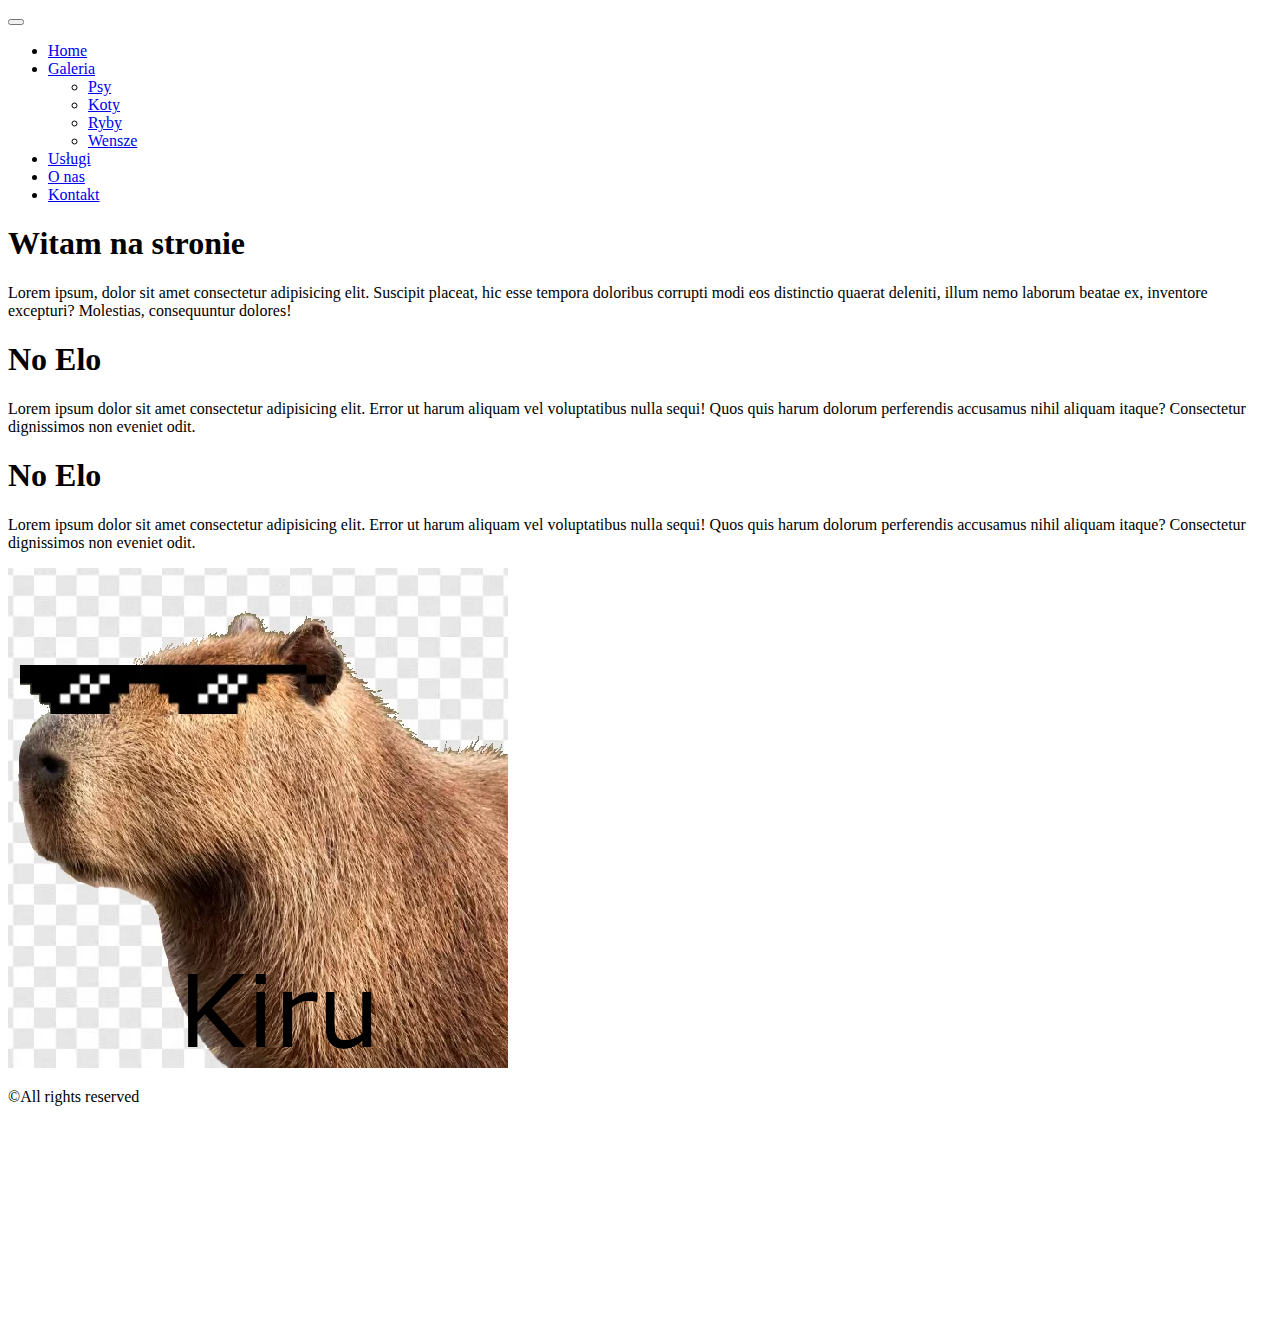
==== index.html @ 4735a992 "Add files via upload" ====
<!DOCTYPE html>
<html lang="pl">

<head>
    <meta charset="UTF-8">
    <meta http-equiv="X-UA-Compatible" content="IE=edge">
    <meta name="viewport" content="width=device-width, initial-scale=1.0">
    <link href="https://cdn.jsdelivr.net/npm/bootstrap@5.3.0-alpha1/dist/css/bootstrap.min.css" rel="stylesheet"
        integrity="sha384-GLhlTQ8iRABdZLl6O3oVMWSktQOp6b7In1Zl3/Jr59b6EGGoI1aFkw7cmDA6j6gD" crossorigin="anonymous">
    <link rel="stylesheet" href="STYLES/style.css">
    <script src="https://cdn.jsdelivr.net/npm/bootstrap@5.3.0-alpha1/dist/js/bootstrap.bundle.min.js"
        integrity="sha384-w76AqPfDkMBDXo30jS1Sgez6pr3x5MlQ1ZAGC+nuZB+EYdgRZgiwxhTBTkF7CXvN" crossorigin="anonymous">
    </script>
    <title>Document</title>
</head>

<body>
    <nav class="navbar navbar-expand-lg fixed-top">
        <div class="container-fluid">
            <button class="navbar-toggler" type="button" data-bs-toggle="collapse" data-bs-target="#navbarNavDropdown"
                aria-controls="navbarNavDropdown" aria-expanded="false" aria-label="Toggle navigation">
                <span class="navbar-toggler-icon"></span>
            </button>
            <div class="collapse navbar-collapse justify-content-center" id="navbarNavDropdown">
                <ul class="navbar-nav">
                    <li class="nav-item">
                        <a class="nav-link active" aria-current="page" href="index.html">Home</a>
                    </li>
                    <li class="nav-item dropdown">
                        <a class="nav-link dropdown-toggle" href="#" role="button" data-bs-toggle="dropdown"
                            aria-expanded="false">
                            Galeria
                        </a>
                        <ul class="dropdown-menu">
                            <li><a class="dropdown-item" href="psy.html">Psy</a></li>
                            <li><a class="dropdown-item" href="koty.html">Koty</a></li>
                            <li><a class="dropdown-item" href="ryby.html">Ryby</a></li>
                            <li><a class="dropdown-item" href="wensze.html">Wensze</a></li>
                        </ul>
                    </li>
                    <li class="nav-item">
                        <a class="nav-link active" href="#">Usługi</a>
                    </li>
                    <li class="nav-item">
                        <a class="nav-link active" href="#">O nas</a>
                    </li>
                    <li class="nav-item">
                        <a class="nav-link active" href="kontakt.html">Kontakt</a>
                    </li>
                </ul>
            </div>
        </div>
    </nav>
    <section id="baner">
        <div>
            <h1>Witam na stronie</h1>
            <p>Lorem ipsum, dolor sit amet consectetur adipisicing elit. Suscipit placeat, hic esse tempora doloribus
                corrupti modi eos distinctio quaerat deleniti, illum nemo laborum beatae ex, inventore excepturi?
                Molestias, consequuntur dolores!</p>
        </div>
    </section>

    <section class="cos">
        <div>
            <h1>No Elo</h1>
            <p>Lorem ipsum dolor sit amet consectetur adipisicing elit. Error ut harum aliquam vel voluptatibus nulla
                sequi! Quos quis harum dolorum perferendis accusamus nihil aliquam itaque? Consectetur dignissimos non
                eveniet odit.</p>
        </div>
    </section>

    <section class="cos">
        <div>
            <h1>No Elo</h1>
            <p>Lorem ipsum dolor sit amet consectetur adipisicing elit. Error ut harum aliquam vel voluptatibus nulla
                sequi! Quos quis harum dolorum perferendis accusamus nihil aliquam itaque? Consectetur dignissimos non
                eveniet odit.</p>
        </div>
    </section>
    <footer>
        <section>
            <a href="index.html"><img src="IMG/logo.png" alt="logo"></a>
        </section>
        <section>
            <p>©All rights reserved</p>
        </section>
        <section>
            <div>
                <a href="https://github.com/NotKiru" target="_blank">
                    <svg xmlns="http://www.w3.org/2000/svg" width="64" height="64" fill="white" class="bi bi-github"
                        viewBox="0 0 16 16">
                        <path
                            d="M8 0C3.58 0 0 3.58 0 8c0 3.54 2.29 6.53 5.47 7.59.4.07.55-.17.55-.38 0-.19-.01-.82-.01-1.49-2.01.37-2.53-.49-2.69-.94-.09-.23-.48-.94-.82-1.13-.28-.15-.68-.52-.01-.53.63-.01 1.08.58 1.23.82.72 1.21 1.87.87 2.33.66.07-.52.28-.87.51-1.07-1.78-.2-3.64-.89-3.64-3.95 0-.87.31-1.59.82-2.15-.08-.2-.36-1.02.08-2.12 0 0 .67-.21 2.2.82.64-.18 1.32-.27 2-.27.68 0 1.36.09 2 .27 1.53-1.04 2.2-.82 2.2-.82.44 1.1.16 1.92.08 2.12.51.56.82 1.27.82 2.15 0 3.07-1.87 3.75-3.65 3.95.29.25.54.73.54 1.48 0 1.07-.01 1.93-.01 2.2 0 .21.15.46.55.38A8.012 8.012 0 0 0 16 8c0-4.42-3.58-8-8-8z" />
                    </svg>
                </a>
            </div>
            <div>
                <a href="https://www.youtube.com/channel/UCNQCin-bILQF0PnC3XQ0C5Q" target="_blank">
                    <svg xmlns="http://www.w3.org/2000/svg" width="64" height="64" fill="white" class="bi bi-youtube"
                        viewBox="0 0 16 16">
                        <path
                            d="M8.051 1.999h.089c.822.003 4.987.033 6.11.335a2.01 2.01 0 0 1 1.415 1.42c.101.38.172.883.22 1.402l.01.104.022.26.008.104c.065.914.073 1.77.074 1.957v.075c-.001.194-.01 1.108-.082 2.06l-.008.105-.009.104c-.05.572-.124 1.14-.235 1.558a2.007 2.007 0 0 1-1.415 1.42c-1.16.312-5.569.334-6.18.335h-.142c-.309 0-1.587-.006-2.927-.052l-.17-.006-.087-.004-.171-.007-.171-.007c-1.11-.049-2.167-.128-2.654-.26a2.007 2.007 0 0 1-1.415-1.419c-.111-.417-.185-.986-.235-1.558L.09 9.82l-.008-.104A31.4 31.4 0 0 1 0 7.68v-.123c.002-.215.01-.958.064-1.778l.007-.103.003-.052.008-.104.022-.26.01-.104c.048-.519.119-1.023.22-1.402a2.007 2.007 0 0 1 1.415-1.42c.487-.13 1.544-.21 2.654-.26l.17-.007.172-.006.086-.003.171-.007A99.788 99.788 0 0 1 7.858 2h.193zM6.4 5.209v4.818l4.157-2.408L6.4 5.209z" />
                    </svg>
                </a>
            </div>
            <div>
                <a href="https://twitter.com/KacperKwarta2" target="_blank">
                    <svg xmlns="http://www.w3.org/2000/svg" width="64" height="64" fill="white" class="bi bi-twitter"
                        viewBox="0 0 16 16">
                        <path
                            d="M5.026 15c6.038 0 9.341-5.003 9.341-9.334 0-.14 0-.282-.006-.422A6.685 6.685 0 0 0 16 3.542a6.658 6.658 0 0 1-1.889.518 3.301 3.301 0 0 0 1.447-1.817 6.533 6.533 0 0 1-2.087.793A3.286 3.286 0 0 0 7.875 6.03a9.325 9.325 0 0 1-6.767-3.429 3.289 3.289 0 0 0 1.018 4.382A3.323 3.323 0 0 1 .64 6.575v.045a3.288 3.288 0 0 0 2.632 3.218 3.203 3.203 0 0 1-.865.115 3.23 3.23 0 0 1-.614-.057 3.283 3.283 0 0 0 3.067 2.277A6.588 6.588 0 0 1 .78 13.58a6.32 6.32 0 0 1-.78-.045A9.344 9.344 0 0 0 5.026 15z" />
                    </svg>
                </a>
            </div>
        </section>
    </footer>
</body>

</html>
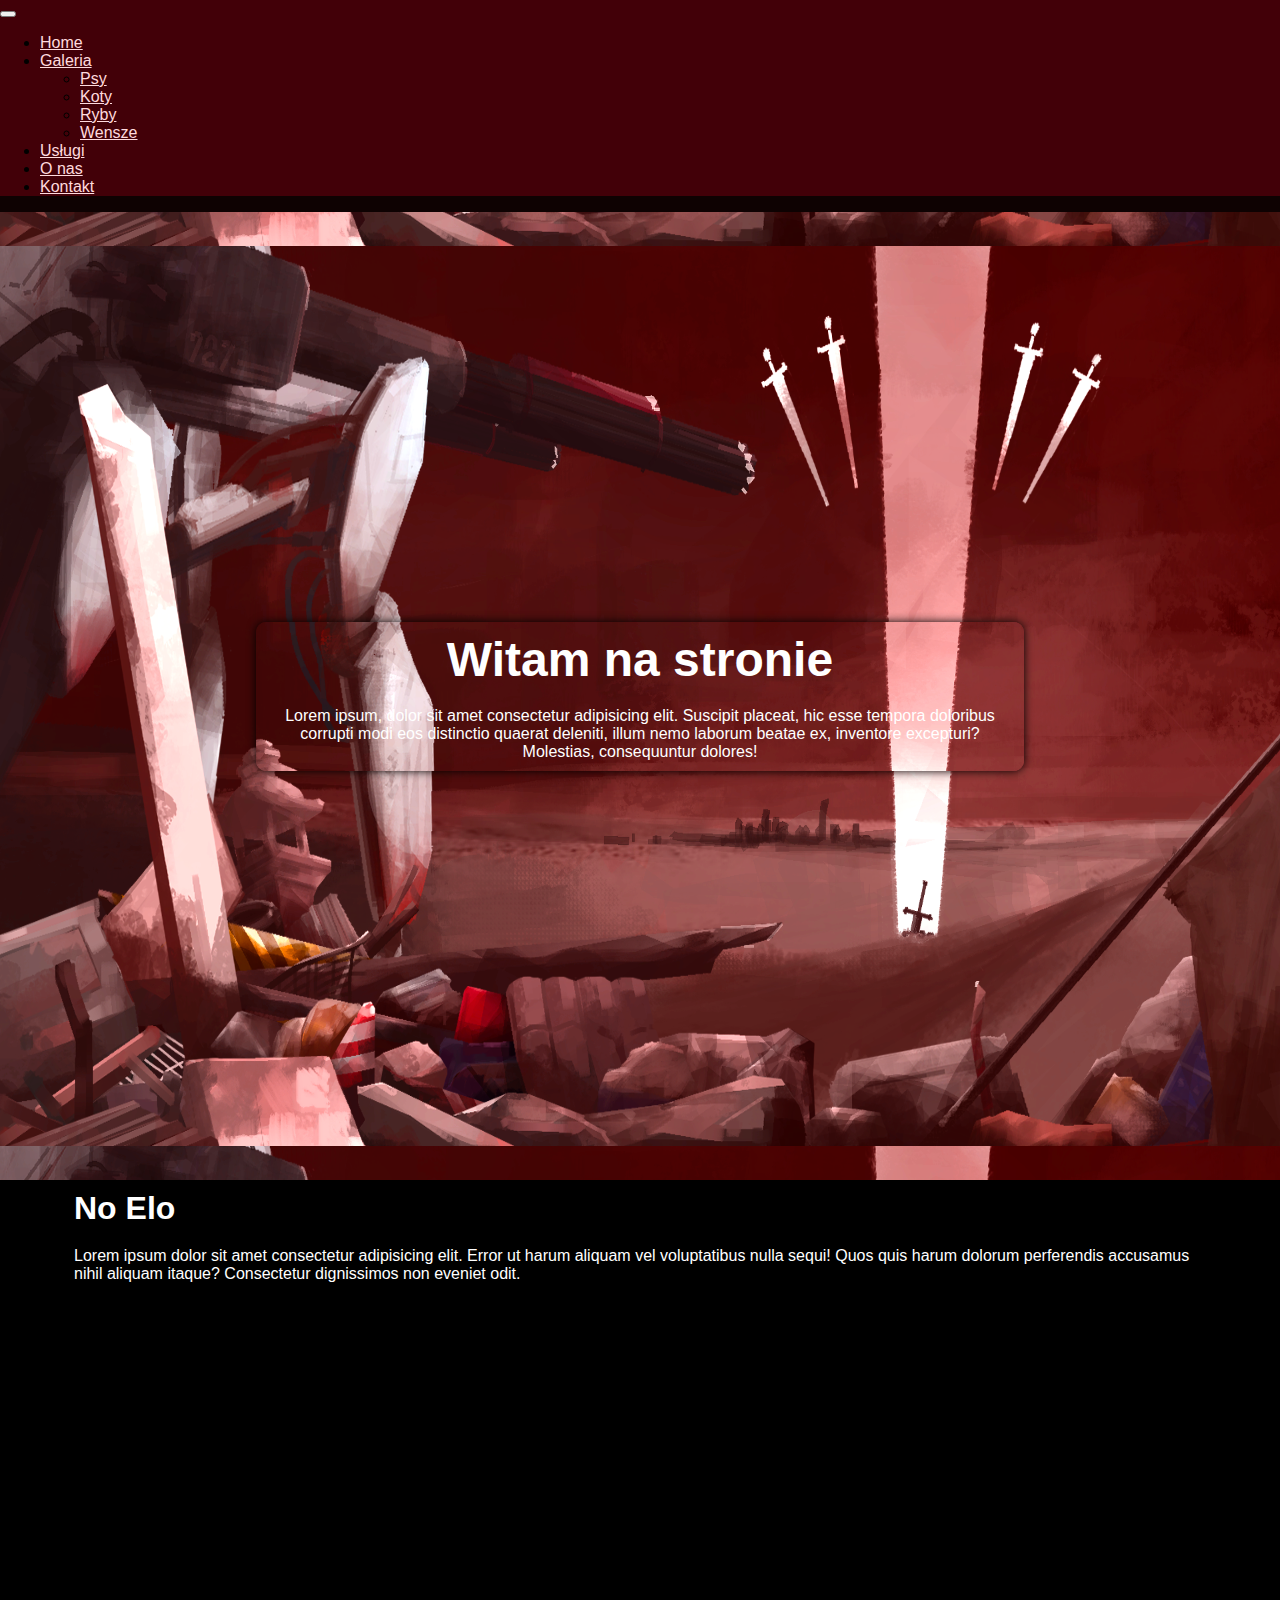
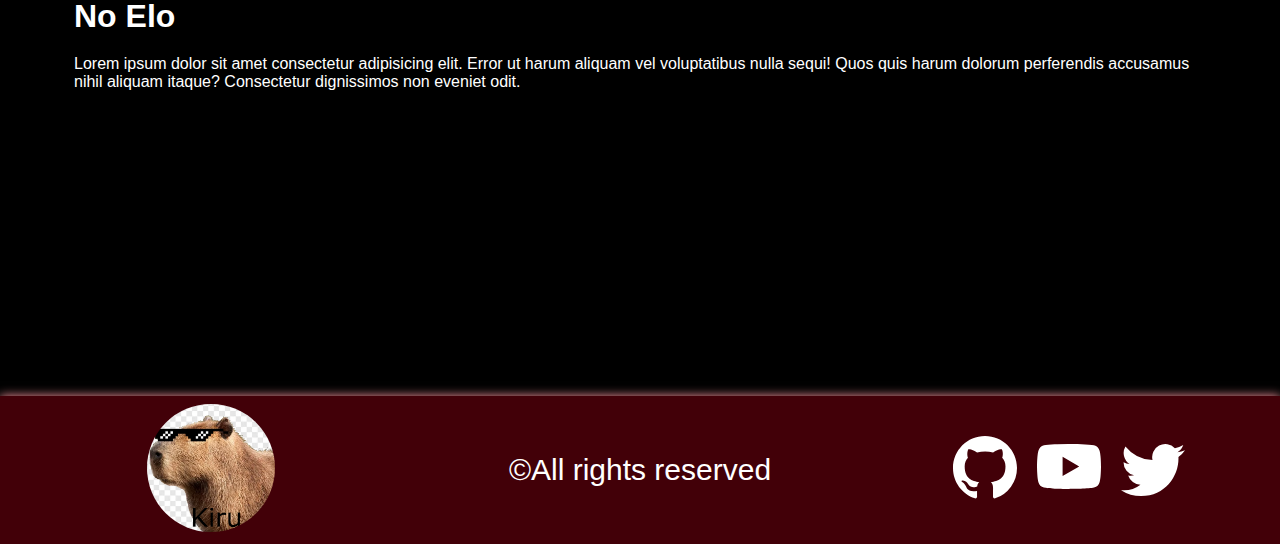
==== commit 607e0458: "Fajne zmiany" ====
--- a/index.html
+++ b/index.html
@@ -11,6 +11,7 @@
     <script src="https://cdn.jsdelivr.net/npm/bootstrap@5.3.0-alpha1/dist/js/bootstrap.bundle.min.js"
         integrity="sha384-w76AqPfDkMBDXo30jS1Sgez6pr3x5MlQ1ZAGC+nuZB+EYdgRZgiwxhTBTkF7CXvN" crossorigin="anonymous">
     </script>
+    
     <title>Document</title>
 </head>
 
@@ -51,14 +52,27 @@
             </div>
         </div>
     </nav>
-    <section id="baner">
-        <div>
-            <h1>Witam na stronie</h1>
-            <p>Lorem ipsum, dolor sit amet consectetur adipisicing elit. Suscipit placeat, hic esse tempora doloribus
-                corrupti modi eos distinctio quaerat deleniti, illum nemo laborum beatae ex, inventore excepturi?
-                Molestias, consequuntur dolores!</p>
-        </div>
+    <section id="banerLewy">
+        <div id="bg-image">
+            <div>
+                <h1>Witam na stronie</h1>
+                <p>Lorem ipsum, dolor sit amet consectetur adipisicing elit. Suscipit placeat, hic esse tempora doloribus
+                    corrupti modi eos distinctio quaerat deleniti, illum nemo laborum beatae ex, inventore excepturi?
+                    Molestias, consequuntur dolores!</p>
+            </div>
+        </div> 
     </section>
+    <div id="banerPrawy">
+        <div id="bg-image">
+            <div>
+                <h1>Witam na stronie</h1>
+                <p>Lorem ipsum, dolor sit amet consectetur adipisicing elit. Suscipit placeat, hic esse tempora doloribus
+                    corrupti modi eos distinctio quaerat deleniti, illum nemo laborum beatae ex, inventore excepturi?
+                    Molestias, consequuntur dolores!</p>
+            </div>
+        </div> 
+    </div>
+
 
     <section class="cos">
         <div>
@@ -114,6 +128,7 @@
             </div>
         </section>
     </footer>
+    <script src="JS/animacja.js"></script>
 </body>
 
 </html>--- a/STYLES/style.css
+++ b/STYLES/style.css
@@ -0,0 +1,211 @@
+:root {
+    --primary-col: #420008;
+    --secondary-col: #ffdade;
+    --warning-col: #ff97a1;
+}
+
+* {
+    font-family: Arial, Helvetica, sans-serif;
+}
+
+@keyframes bg-anim {
+    from {
+        background-position: 0% 0%;
+    }
+
+    to {
+        background-position: -200% 0%;
+    }
+}
+
+h1 {
+    margin: 0;
+    text-align: center;
+    color: aliceblue;
+}
+
+body {
+    overflow-x: hidden;
+    background-color: rgb(14, 2, 2);
+    margin: 0;
+    min-height: 100vh;
+}
+
+.navbar,
+.dropdown-menu {
+    background-color: var(--primary-col);
+}
+
+.navbar-nav .nav-link.active,
+.navbar-nav .show>.nav-link,
+.nav-link,
+.dropdown-item {
+    color: var(--secondary-col);
+}
+
+.nav-link:focus,
+.nav-link:hover,
+.navbar-nav .nav-link.active:hover,
+.navbar-nav .show>.nav-link:hover {
+    color: var(--warning-col);
+}
+
+.dropdown-item:hover {
+    background-color: var(--secondary-col);
+    color: var(--primary-col);
+}
+#banerLewy, #banerPrawy {
+     overflow: hidden;
+}
+
+#bg-image {
+    background-position: center;
+    width: 100vw;
+    background-size: 100vw 100vh;
+    min-height: 60.5rem;
+    display: grid;
+    place-items: center;
+}
+
+#bg-image div {
+    width: 60vw;
+    background-position: center;
+    background-size: 165% 500%;
+    margin: 0px 20vw;
+    border-radius: 10px;
+    box-shadow: 0px 0px 10px #000;
+}
+#banerLewy {
+     position: absolute;     
+     border-right: 6px solid rgb(167, 0, 0);
+     transition: 300ms;
+}
+#banerLewy #bg-image{
+    background-image: url("../IMG/baner.png");
+}
+#banerPrawy #bg-image {
+    background-image: url("../IMG/baner2.jpg");
+}
+#banerLewy #bg-image div{
+    background-image: url("../IMG/baner.png");
+}
+#banerPrawy #bg-image div{
+    background-image: url("../IMG/baner2.jpg");
+}
+#banerLewy h1, #banerPrawy h1 {
+    text-align: center;
+    font-size: 3rem;
+}
+
+#banerLewy p,#banerPrawy p {
+    text-align: center;
+    font-size: 1rem;
+}
+
+.cos {
+    min-height: 25.5rem;
+    background-color: black;
+    overflow: hidden;
+}
+
+h1,
+p {
+    padding: 10px;
+    color: white;
+    text-align: left;
+    margin: 0;
+}
+
+.cos>div:not(.container) {
+    width: 90%;
+    margin: auto;
+}
+.cos>.container {
+    max-width: 60%;
+    padding: calc(var(--bs-gutter-x) * 1);
+}
+.cos:has(form) {
+    max-width: 60%;
+    margin: auto;
+}
+
+.cos>div:has(form) h1 {
+    text-align: center;
+}
+
+.item {
+    border-radius: 20px;
+    padding: calc(var(--bs-gutter-x) * .5);
+    margin-top: var(--bs-gutter-y);
+}
+.item a {
+    height: 100%;
+    width: 100%;
+}
+.item img {
+    box-shadow: 0px 0px 0px var(--warning-col);
+    border-radius: 20px;
+    border: 2px solid var(--warning-col);
+    height: 100%;
+    width: 100%;
+    transition: 300ms;
+}
+.item img:hover {
+    filter: brightness(0.8);
+    box-shadow: 0px 0px 10px var(--warning-col);
+}
+
+
+footer {
+    box-shadow: 0px 0px 10px var(--warning-col);
+    background-color: var(--primary-col);
+    display: flex;
+    flex-wrap: wrap;
+}
+
+footer>section {
+    display: flex;
+    justify-content: center;
+    flex-grow: 1;
+    align-items: center;
+    min-width: 33%;
+}
+
+footer>section:nth-child(1)>a {
+    display: block;
+    width: fit-content;
+    height: fit-content;
+    padding: 0.5rem;
+    transition: 300ms;
+}
+
+footer>section:nth-child(1) img {
+    border-radius: 90%;
+    max-height: 8rem;
+}
+
+footer>section:nth-child(2)>p {
+    font-size: 30px;
+}
+
+footer>section:nth-child(3) a {
+    height: fit-content;
+    aspect-ratio: 1 / 1;
+}
+
+footer>section:nth-child(3)>div>a>svg {
+    transition: 300ms;
+    margin: 0 10px;
+}
+
+footer>section a:hover svg,
+footer>section a:hover {
+    fill: rgb(255, 127, 127);
+    transform: scale(1.08);
+}
+
+footer>section a:active svg,
+footer>section a:active {
+    fill: rgb(255, 53, 53);
+    transform: scale(0.92);
+}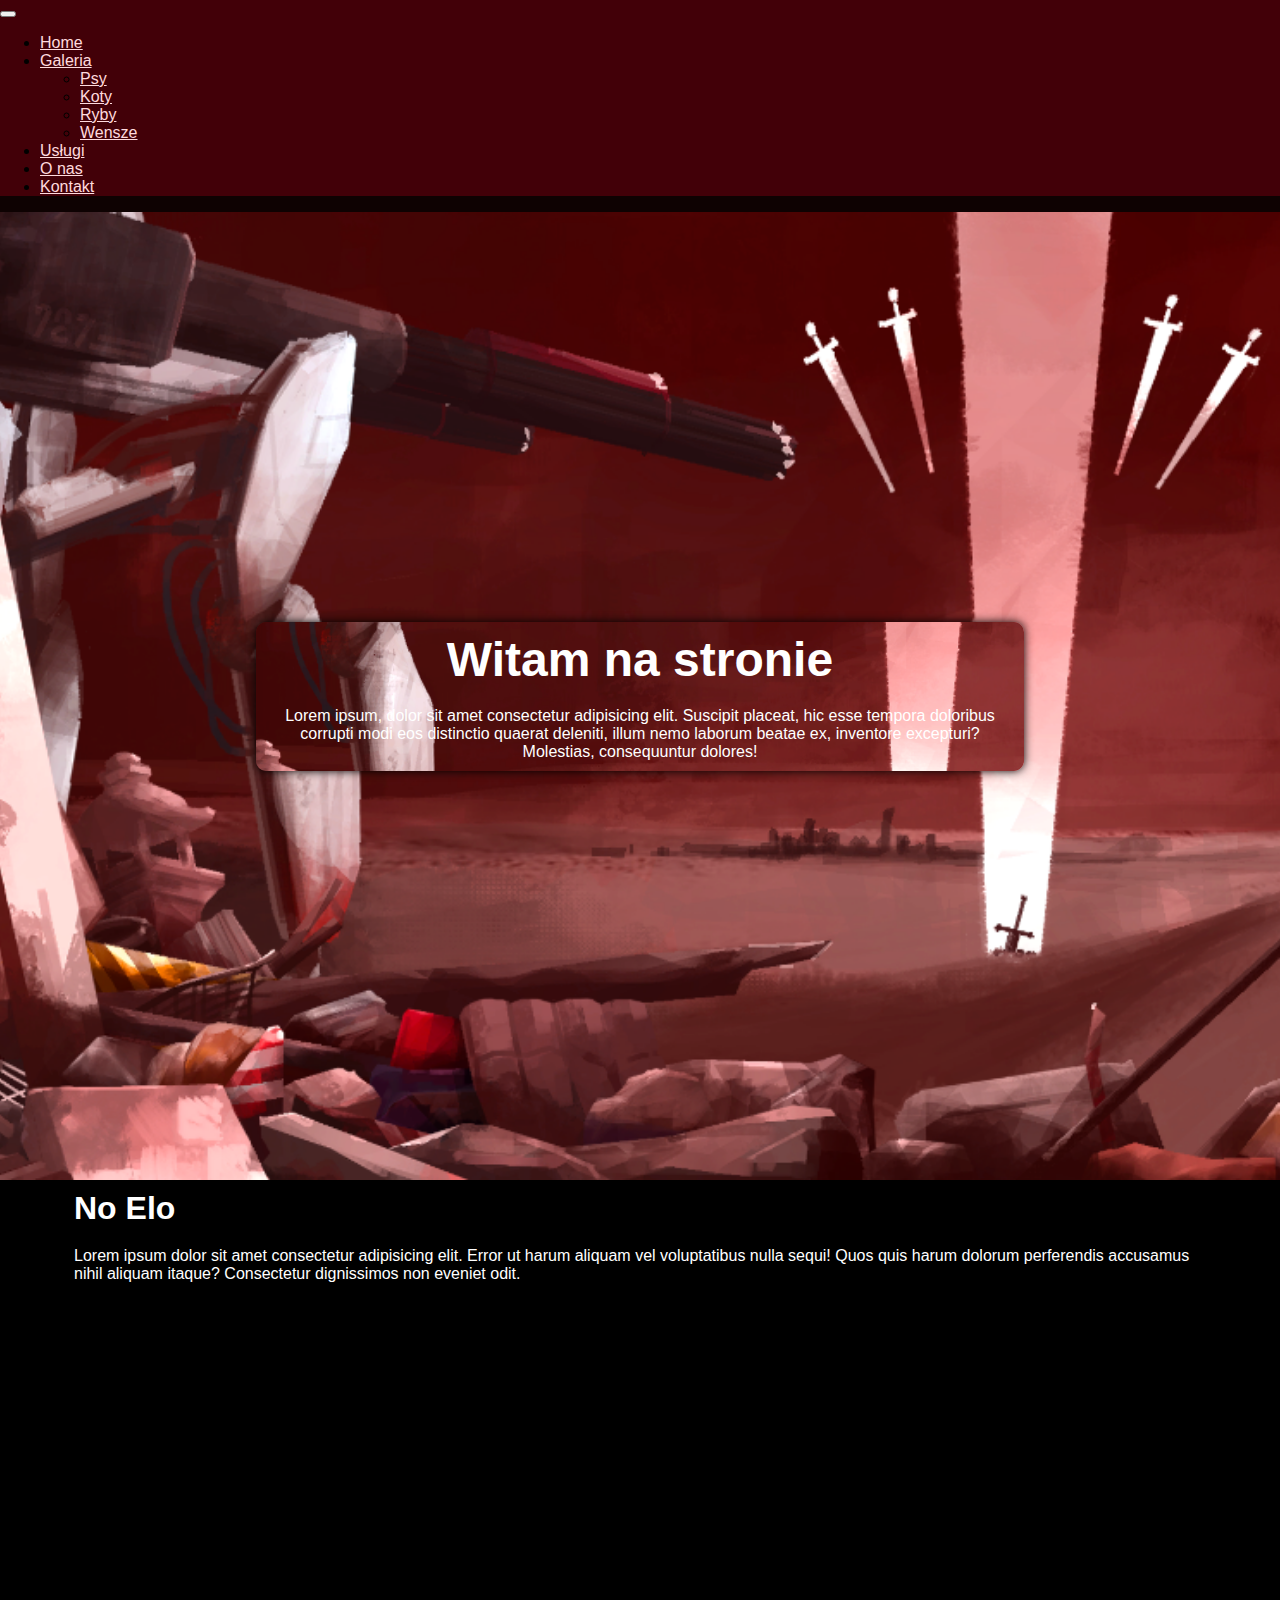
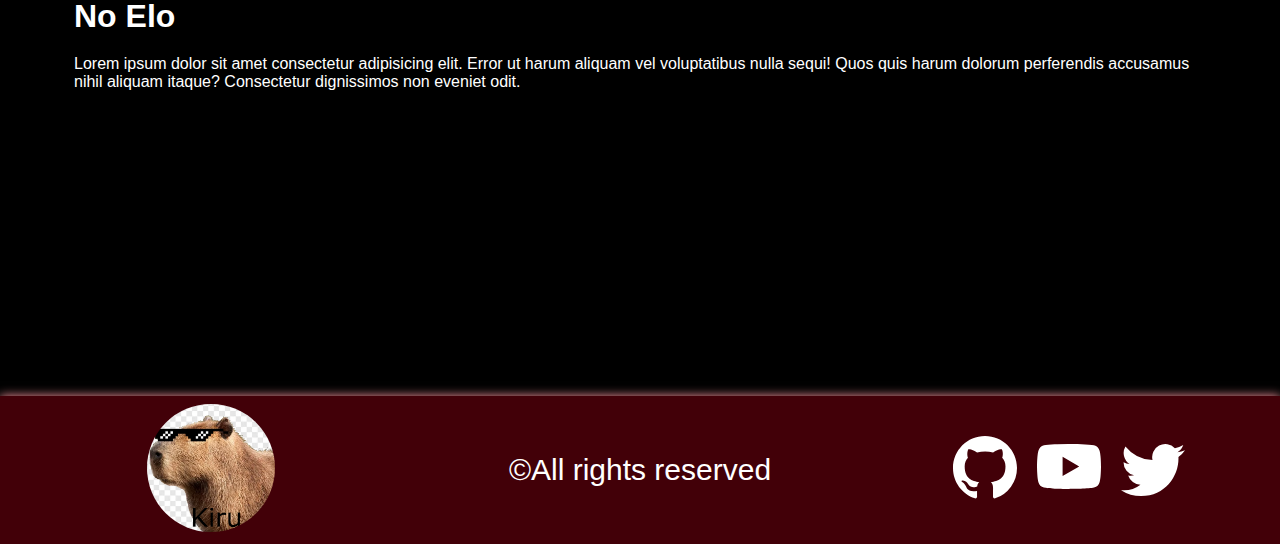
==== commit 18bec130: "Zmiana rozdzielczosci plikow + lekkie zmiany w stylu" ====
--- a/index.html
+++ b/index.html
@@ -65,7 +65,7 @@
     <div id="banerPrawy">
         <div id="bg-image">
             <div>
-                <h1>Witam na stronie</h1>
+                <h1>Welcome on page</h1>
                 <p>Lorem ipsum, dolor sit amet consectetur adipisicing elit. Suscipit placeat, hic esse tempora doloribus
                     corrupti modi eos distinctio quaerat deleniti, illum nemo laborum beatae ex, inventore excepturi?
                     Molestias, consequuntur dolores!</p>
--- a/STYLES/style.css
+++ b/STYLES/style.css
@@ -61,7 +61,7 @@
 #bg-image {
     background-position: center;
     width: 100vw;
-    background-size: 100vw 100vh;
+    background-size: cover;
     min-height: 60.5rem;
     display: grid;
     place-items: center;
@@ -78,7 +78,6 @@
 #banerLewy {
      position: absolute;     
      border-right: 6px solid rgb(167, 0, 0);
-     transition: 300ms;
 }
 #banerLewy #bg-image{
     background-image: url("../IMG/baner.png");
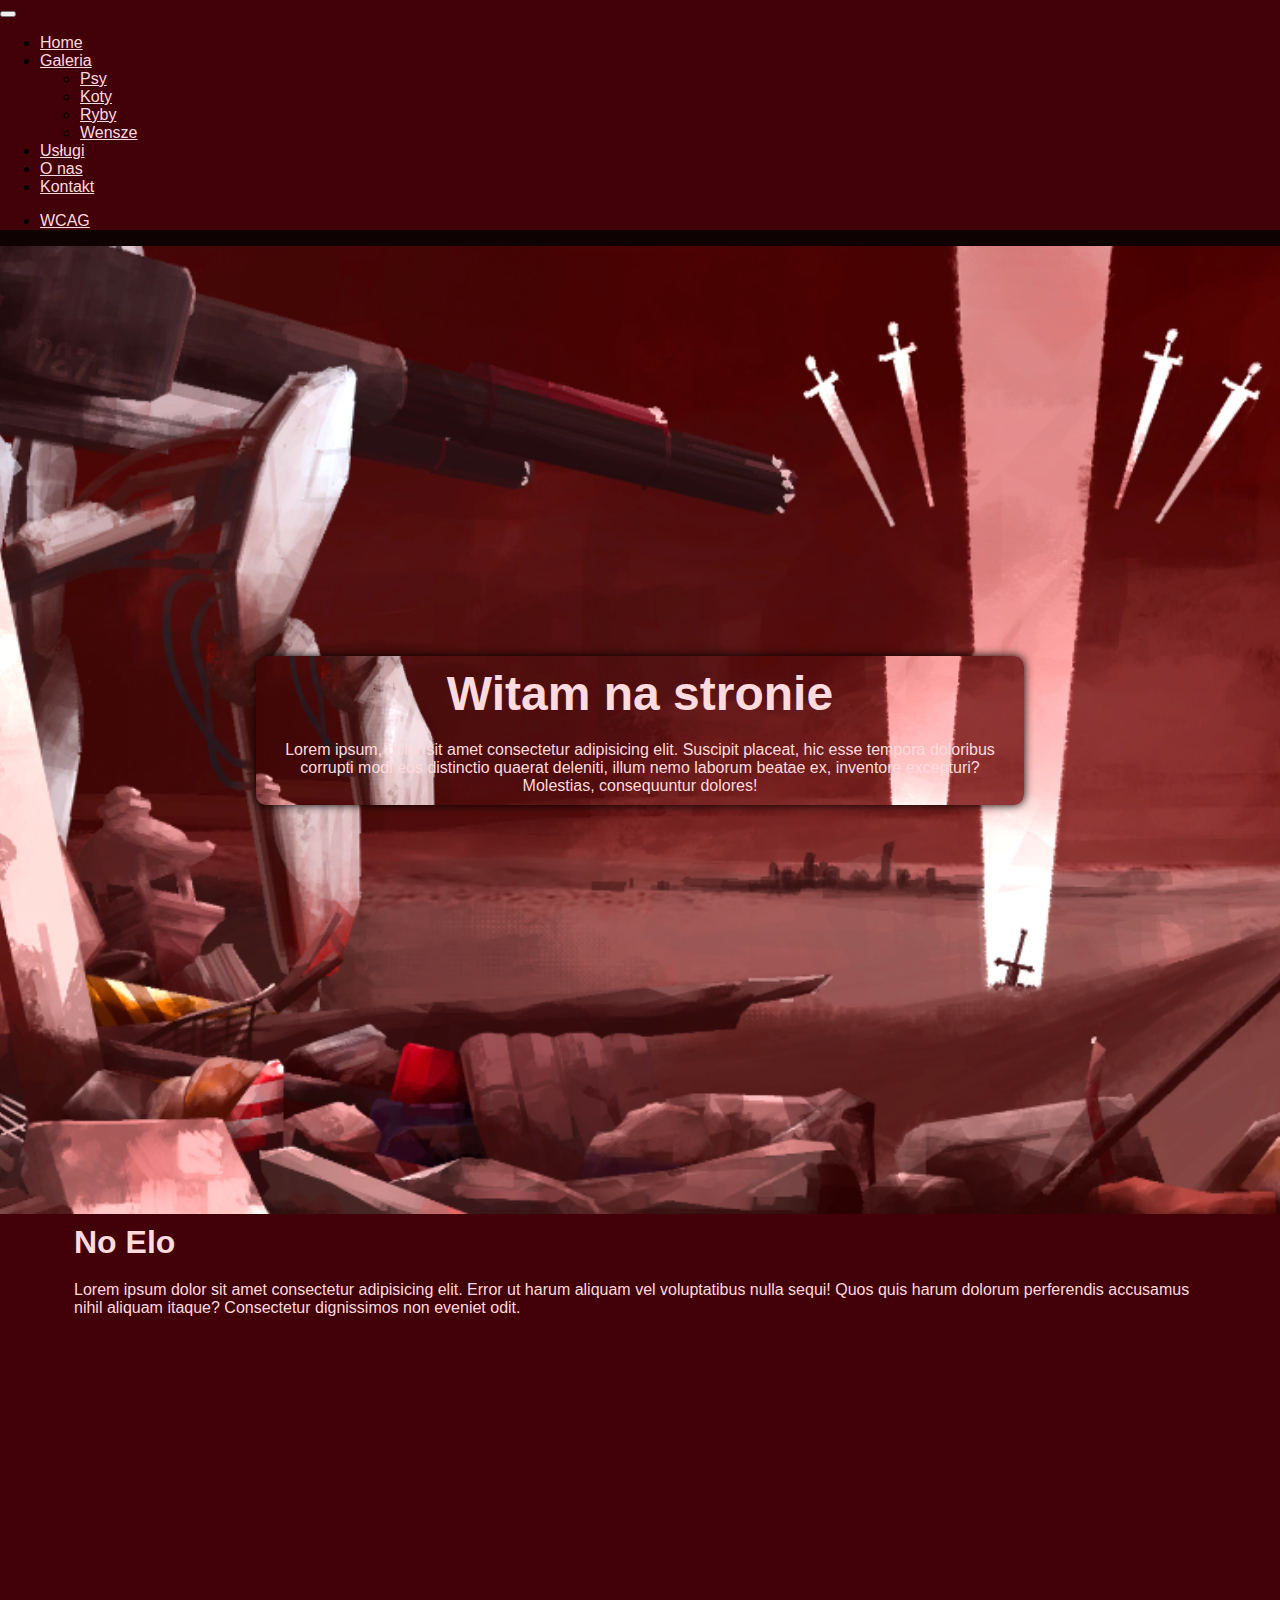
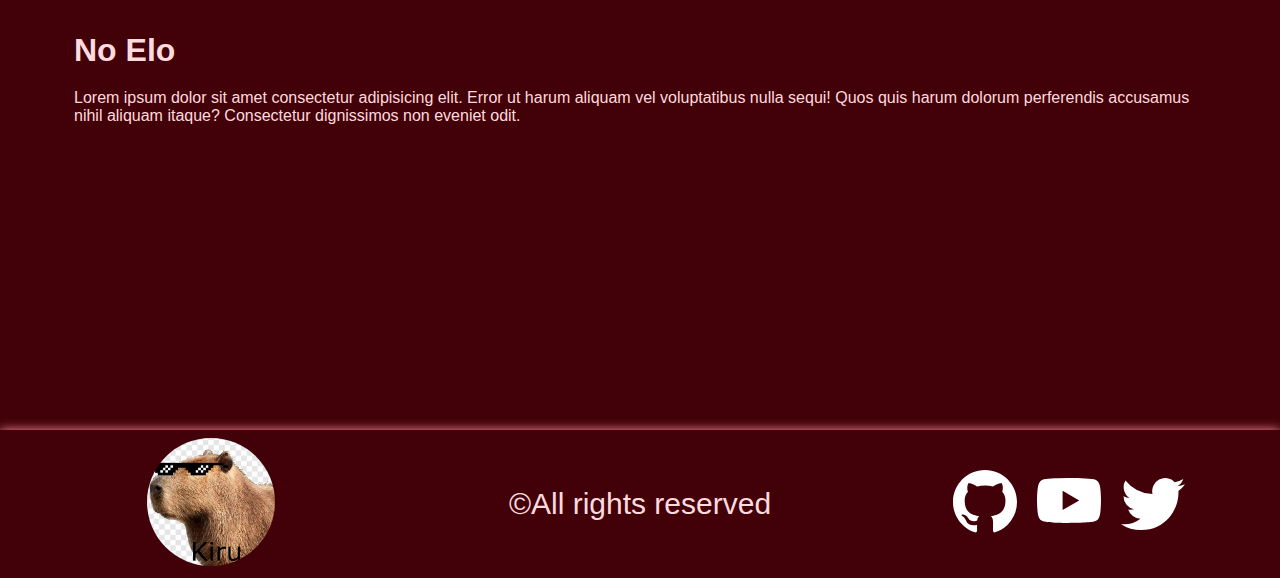
==== commit 03dff0fe: "a" ====
--- a/index.html
+++ b/index.html
@@ -8,13 +8,27 @@
     <link href="https://cdn.jsdelivr.net/npm/bootstrap@5.3.0-alpha1/dist/css/bootstrap.min.css" rel="stylesheet"
         integrity="sha384-GLhlTQ8iRABdZLl6O3oVMWSktQOp6b7In1Zl3/Jr59b6EGGoI1aFkw7cmDA6j6gD" crossorigin="anonymous">
     <link rel="stylesheet" href="STYLES/style.css">
+    <script src="https://code.jquery.com/jquery-3.6.4.js" integrity="sha256-a9jBBRygX1Bh5lt8GZjXDzyOB+bWve9EiO7tROUtj/E=" crossorigin="anonymous"></script>
     <script src="https://cdn.jsdelivr.net/npm/bootstrap@5.3.0-alpha1/dist/js/bootstrap.bundle.min.js"
         integrity="sha384-w76AqPfDkMBDXo30jS1Sgez6pr3x5MlQ1ZAGC+nuZB+EYdgRZgiwxhTBTkF7CXvN" crossorigin="anonymous">
     </script>
-    
+    <script src="JS/script.js"></script>
     <title>Document</title>
 </head>
-
+<script>
+    var cos = 0;
+    $(document).ready(function(){
+      $(".WCAG-roz").click(function(){
+        if(cos==0) {
+            $(this).siblings("#menu").slideDown("slow");
+            cos=1;
+        } else {
+            $(this).siblings("#menu").slideUp("slow");
+            cos=0;
+        }
+      });
+    });
+</script>
 <body>
     <nav class="navbar navbar-expand-lg fixed-top">
         <div class="container-fluid">
@@ -22,7 +36,7 @@
                 aria-controls="navbarNavDropdown" aria-expanded="false" aria-label="Toggle navigation">
                 <span class="navbar-toggler-icon"></span>
             </button>
-            <div class="collapse navbar-collapse justify-content-center" id="navbarNavDropdown">
+            <div class="collapse navbar-collapse justify-content-left" id="navbarNavDropdown">
                 <ul class="navbar-nav">
                     <li class="nav-item">
                         <a class="nav-link active" aria-current="page" href="index.html">Home</a>
@@ -47,6 +61,45 @@
                     </li>
                     <li class="nav-item">
                         <a class="nav-link active" href="kontakt.html">Kontakt</a>
+                    </li>
+                </ul>
+            </div>
+            <div class="collapse navbar-collapse justify-content-center" id="navbarNavDropdown">
+                <ul class="navbar-nav"> 
+                    <li class="nav-item">
+                        <a class="nav-link dropdown-toggle WCAG-roz" href="#" role="button" data-bs-toggle="dropdown"
+                            aria-expanded="false">
+                            WCAG
+                        </a>
+                        <div id="menu">
+                            <div class="bg-theme">
+                                Color tła: <br>
+                                <button onclick="bg_color('white')" class="bg-col-btn-1"></button>
+                                <button onclick="bg_color('black')" class="bg-col-btn-2"></button>
+                                <button onclick="bg_color('#420008')" class="bg-col-btn-3"></button>
+                            </div>
+                            <div class="col-theme">
+                                Color tekstu: <br>
+                                <button onclick="txt_color('white')" class="col-btn-1"></button>
+                                <button onclick="txt_color('black')" class="col-btn-2"></button>
+                                <button onclick="txt_color('#ffdade')" class="col-btn-3"></button>
+                            </div>
+                            <div class="font-size">
+                                Wielkość czcionki: <br>
+                                <button onclick="font_size(20)" class="font-btn-1">A</button>
+                                <button onclick="font_size(15)" class="font-btn-2">A</button>
+                                <button onclick="font_size(10)" class="font-btn-3">A</button>
+                            </div>
+                            <div class="saturation">
+                                Saturacja: <br>
+                                <button onclick="saturate()">
+                                    <svg xmlns="http://www.w3.org/2000/svg" width="20" height="20" fill="currentColor" class="bi bi-brightness-high" viewBox="0 0 16 16">
+                                        <path d="M8 11a3 3 0 1 1 0-6 3 3 0 0 1 0 6zm0 1a4 4 0 1 0 0-8 4 4 0 0 0 0 8zM8 0a.5.5 0 0 1 .5.5v2a.5.5 0 0 1-1 0v-2A.5.5 0 0 1 8 0zm0 13a.5.5 0 0 1 .5.5v2a.5.5 0 0 1-1 0v-2A.5.5 0 0 1 8 13zm8-5a.5.5 0 0 1-.5.5h-2a.5.5 0 0 1 0-1h2a.5.5 0 0 1 .5.5zM3 8a.5.5 0 0 1-.5.5h-2a.5.5 0 0 1 0-1h2A.5.5 0 0 1 3 8zm10.657-5.657a.5.5 0 0 1 0 .707l-1.414 1.415a.5.5 0 1 1-.707-.708l1.414-1.414a.5.5 0 0 1 .707 0zm-9.193 9.193a.5.5 0 0 1 0 .707L3.05 13.657a.5.5 0 0 1-.707-.707l1.414-1.414a.5.5 0 0 1 .707 0zm9.193 2.121a.5.5 0 0 1-.707 0l-1.414-1.414a.5.5 0 0 1 .707-.707l1.414 1.414a.5.5 0 0 1 0 .707zM4.464 4.465a.5.5 0 0 1-.707 0L2.343 3.05a.5.5 0 1 1 .707-.707l1.414 1.414a.5.5 0 0 1 0 .708z"/>
+                                      </svg>    
+                                </button>
+                            </div>
+                            
+                        </div>
                     </li>
                 </ul>
             </div>
--- a/STYLES/style.css
+++ b/STYLES/style.css
@@ -3,11 +3,9 @@
     --secondary-col: #ffdade;
     --warning-col: #ff97a1;
 }
-
 * {
     font-family: Arial, Helvetica, sans-serif;
 }
-
 @keyframes bg-anim {
     from {
         background-position: 0% 0%;
@@ -34,6 +32,7 @@
 .navbar,
 .dropdown-menu {
     background-color: var(--primary-col);
+    transition: 300ms;
 }
 
 .navbar-nav .nav-link.active,
@@ -66,7 +65,54 @@
     display: grid;
     place-items: center;
 }
-
+#menu {
+    position: absolute;
+    display: none;
+}
+#menu > div{
+    background-color: var(--primary-col);
+    border: 1px solid var(--warning-col);
+    padding: 10px;
+    color: var(--secondary-col);
+    text-align: left;
+}
+#menu > div:not(.font-size) > button{
+    border-radius: 50%;
+    border: 1px solid rgb(104, 104, 104);
+    padding: 15px;
+    transition: 300ms;
+}
+.font-size > button {
+    padding: 10px;
+    border-radius: 10px;
+    border: 1px solid rgb(104, 104, 104);
+    transition: 300ms;
+}
+.bg-col-btn-1, .col-btn-1{
+    background-color: white;
+}
+.bg-col-btn-2, .col-btn-2{
+    background-color: black;
+}
+.bg-col-btn-3 {
+    background-color: #420008; 
+}
+.col-btn-3  {
+    background-color: #ffdade;
+}
+#menu > div > button:hover{
+    border: 1px solid rgb(104, 104, 104);
+    transform: scale(1.12);
+}
+.font-btn-1 {
+    font-size: 20px;
+}
+.font-btn-2 {
+    font-size: 15px;
+}
+.font-btn-3 {
+    font-size: 10px;
+}
 #bg-image div {
     width: 60vw;
     background-position: center;
@@ -103,16 +149,17 @@
 
 .cos {
     min-height: 25.5rem;
-    background-color: black;
+    background-color: var(--primary-col);
     overflow: hidden;
-}
-
+    transition: 300ms;
+}
 h1,
 p {
     padding: 10px;
-    color: white;
+    color: var(--secondary-col);
     text-align: left;
     margin: 0;
+    transition: 300ms;
 }
 
 .cos>div:not(.container) {
@@ -160,6 +207,7 @@
     background-color: var(--primary-col);
     display: flex;
     flex-wrap: wrap;
+    transition: 300ms;
 }
 
 footer>section {
